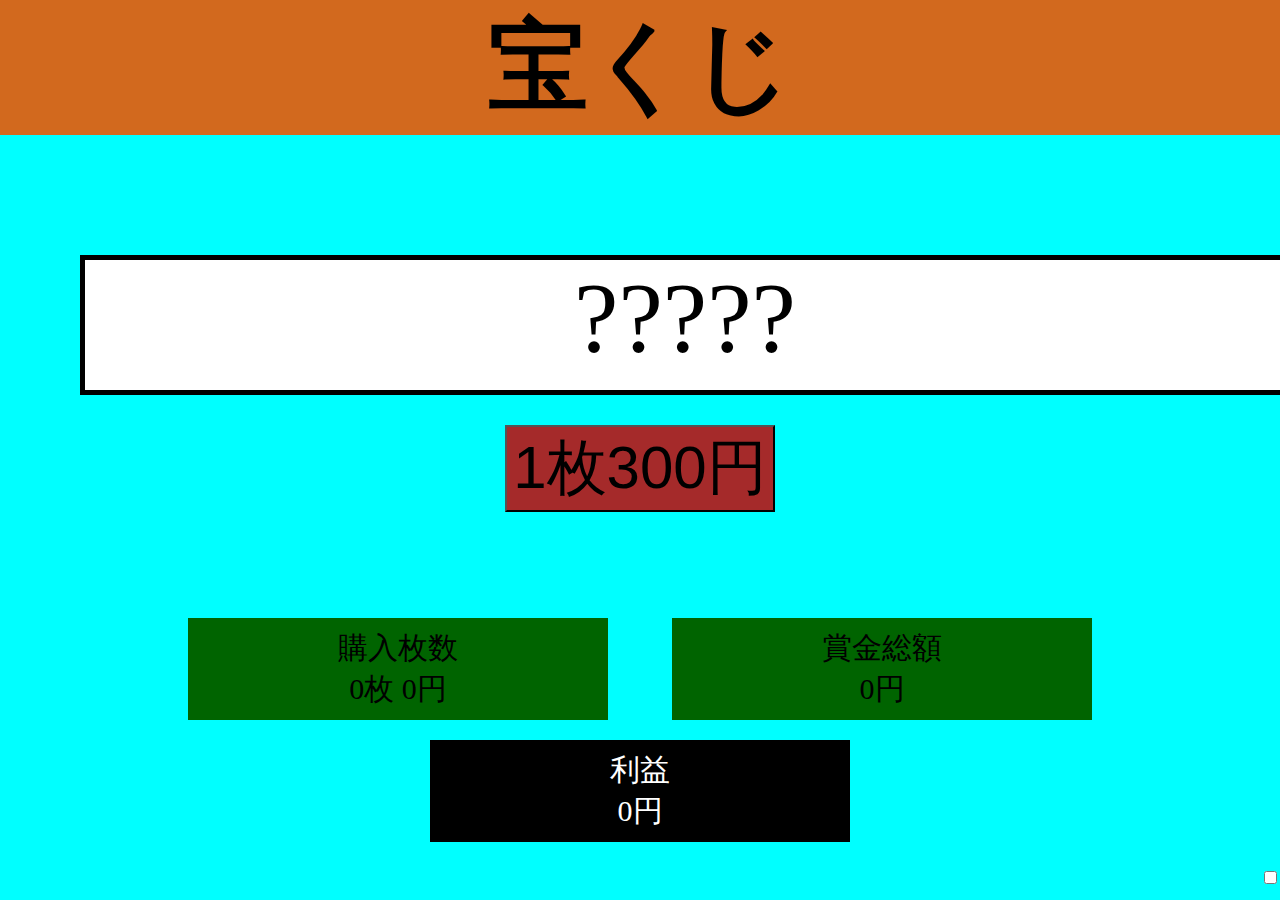
==== index.html @ 06a7a99a "Update index.html" ====
<!DOCTYPE html>
<html lang="ja">

<head>
  <meta charset="utf-8">
  <meta name="viewport" content="width=device-width, initial-scale=1, shrink-to-fit=no">
  <meta name="theme-color" content="#000000">
  <link href="style.css" rel="stylesheet" >
  <title>宝くじ</title>
</head>

<body>
    <h1>宝くじ</h1>
    <div class="lottery">
      <p id="result">?????</p>
      <button id="button">1枚300円</button>
    </div>
    <ul class="statusBox">
      <li class="status">
        <ul class="statusBox">
          <li>購入枚数</li>
          <li id="purchaseNumber">0枚 0円</li>
        </ul>
      </li>
      <li class="status">
        <ul class="statusBox">
          <li>賞金総額</li>
          <li id="totalAmount">0円</li>
        </ul>
      </li>
      <li class="finalAccount">
        <ul class="statusBox">
          <li>利益</li>
          <li id="revenue">0円</li>
        </ul>
      </li>
    </ul>
    <input type="checkbox" id="checkbox" class="checkbox">
    <!--
    <ul class="rateBox">
      <li class="rate">残り枚数: <span id="remainingCount"></span>本</li>
      <li class="rate">1当: <span id="first"></span>本(<span id="firstRatio"></span>)%</li>
      <li class="rate">前後賞: <span id="frontRear"></span>本(<span id="frontRearRatio"></span>)%</li>
      <li class="rate">組違い賞: <span id="differentSet"></span>本(<span id="differentSetRatio"></span>)%</li>
      <li class="rate">2当: <span id="second"></span>本(<span id="secondRatio"></span>)%</li>
      <li class="rate">3当: <span id="third"></span>本(<span id="thirdRatio"></span>)%</li>
      <li class="rate">4当: <span id="four"></span>本(<span id="fourRatio"></span>)%</li>
      <li class="rate">5当: <span id="five"></span>本(<span id="fiveRatio"></span>)%</li>
    </ul>
    -->
    <script type="text/javascript" src="script.js"></script>
</body>

</html>
---- style.css ----
#result {
    width: 1200px;
    height: 130px;
    font-size: 100px;
    background-color: white;
    margin: 30px auto ;
    text-align: center;
    border: 5px solid black ;
}

#button {
    font-size: 60px;
    background-color: brown;
    
}
.lottery {
    margin: 10px auto;
    padding: 80px ;
    text-align: center;
    

}
h1 {
    background-color: chocolate;
    margin: 0;
    padding: 0;
    text-align: center;
    font-size: 100px;
}
body {
    background-color: aqua;
    margin: 0;
}


.status{
    display: inline-block;
    background-color: darkgreen;
    width: 400px;
    font-size: 30px;
    padding: 10px;
    margin: 10px 30px;
    text-align: center;
}

.statusBox {
    padding-left:0;
    text-align: center;
}

li {
    list-style: none;
}

.finalAccount {
    display: inline-block;
    background-color: black;
    color: white;
    width: 400px;
    font-size: 30px;
    padding: 10px;
    margin: 10px 30px;
    text-align: center;
}
.checkbox {
    float: right;
}

.rateBox {
    text-align: center;
}
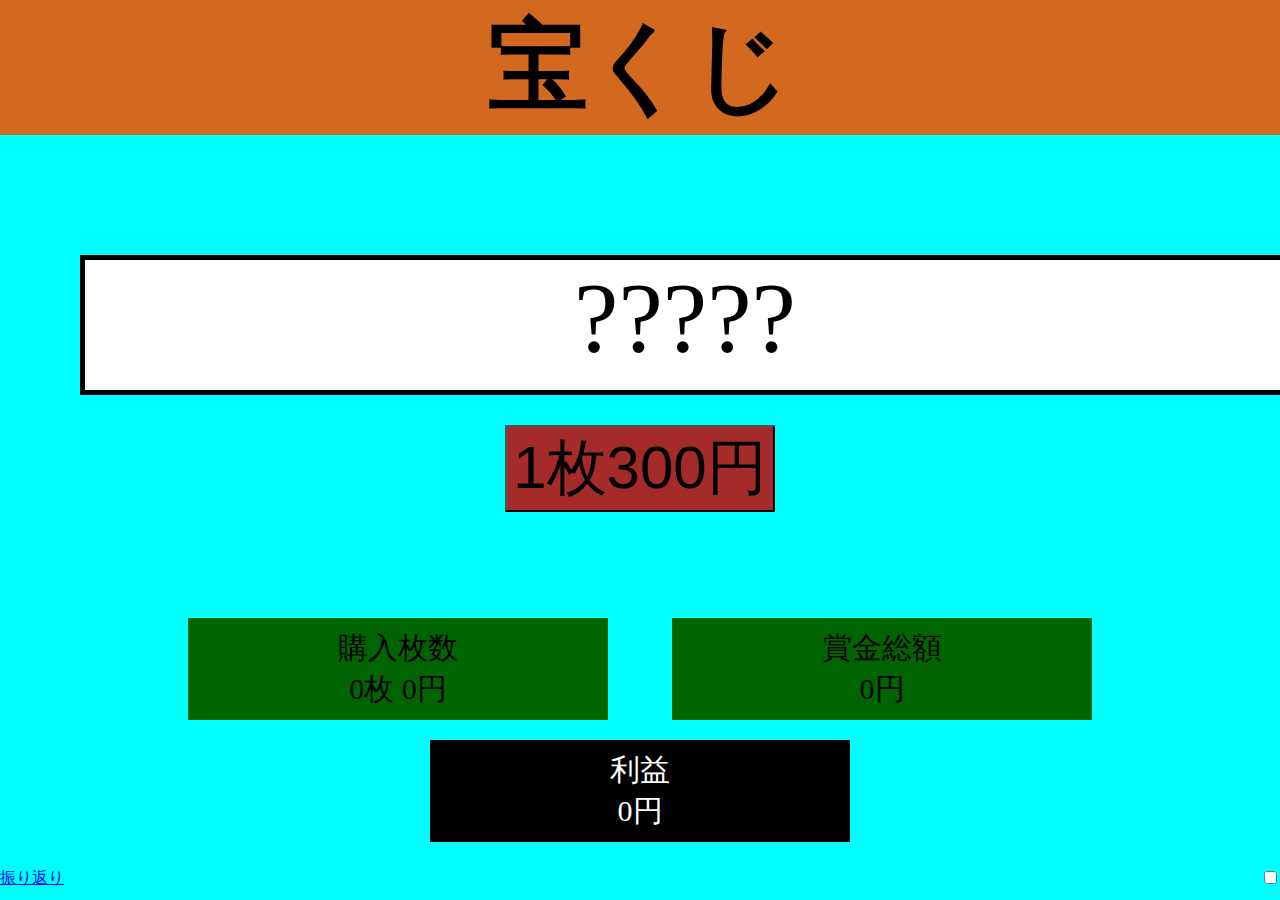
==== commit 24377b57: "Update index.html" ====
--- a/index.html
+++ b/index.html
@@ -48,6 +48,11 @@
       <li class="rate">5当: <span id="five"></span>本(<span id="fiveRatio"></span>)%</li>
     </ul>
     -->
+    <div class="link">
+      <a href="retrospective.html">振り返り</a>
+    </div>
+    
+
     <script type="text/javascript" src="script.js"></script>
 </body>
 
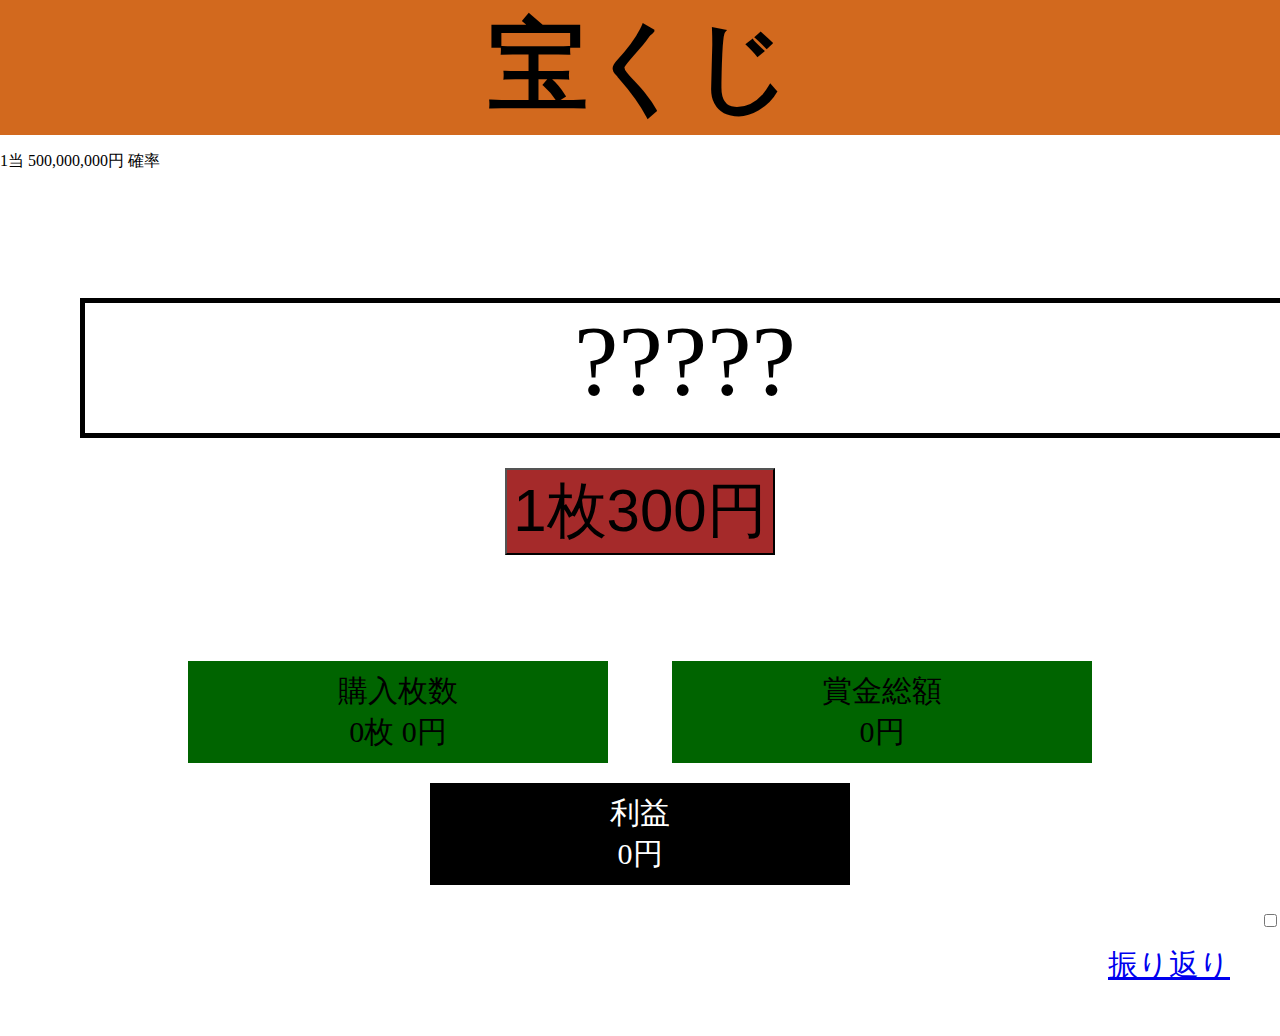
==== commit 680e9442: "Update index.html" ====
--- a/index.html
+++ b/index.html
@@ -11,6 +11,11 @@
 
 <body>
     <h1>宝くじ</h1>
+    <div class="news-banner">
+      <div class="news-banner__content">
+      <p>1当 500,000,000円 確率</p>
+      </div>
+    </div>
     <div class="lottery">
       <p id="result">?????</p>
       <button id="button">1枚300円</button>
--- a/style.css
+++ b/style.css
@@ -29,7 +29,7 @@
     font-size: 100px;
 }
 body {
-    background-color: aqua;
+    background-color: white;
     margin: 0;
 }
 
@@ -71,4 +71,11 @@
     text-align: center;
 }
 
+a {
+    font-size: 30px;
+}
 
+.link {
+    margin: 50px;
+    text-align: right;
+}
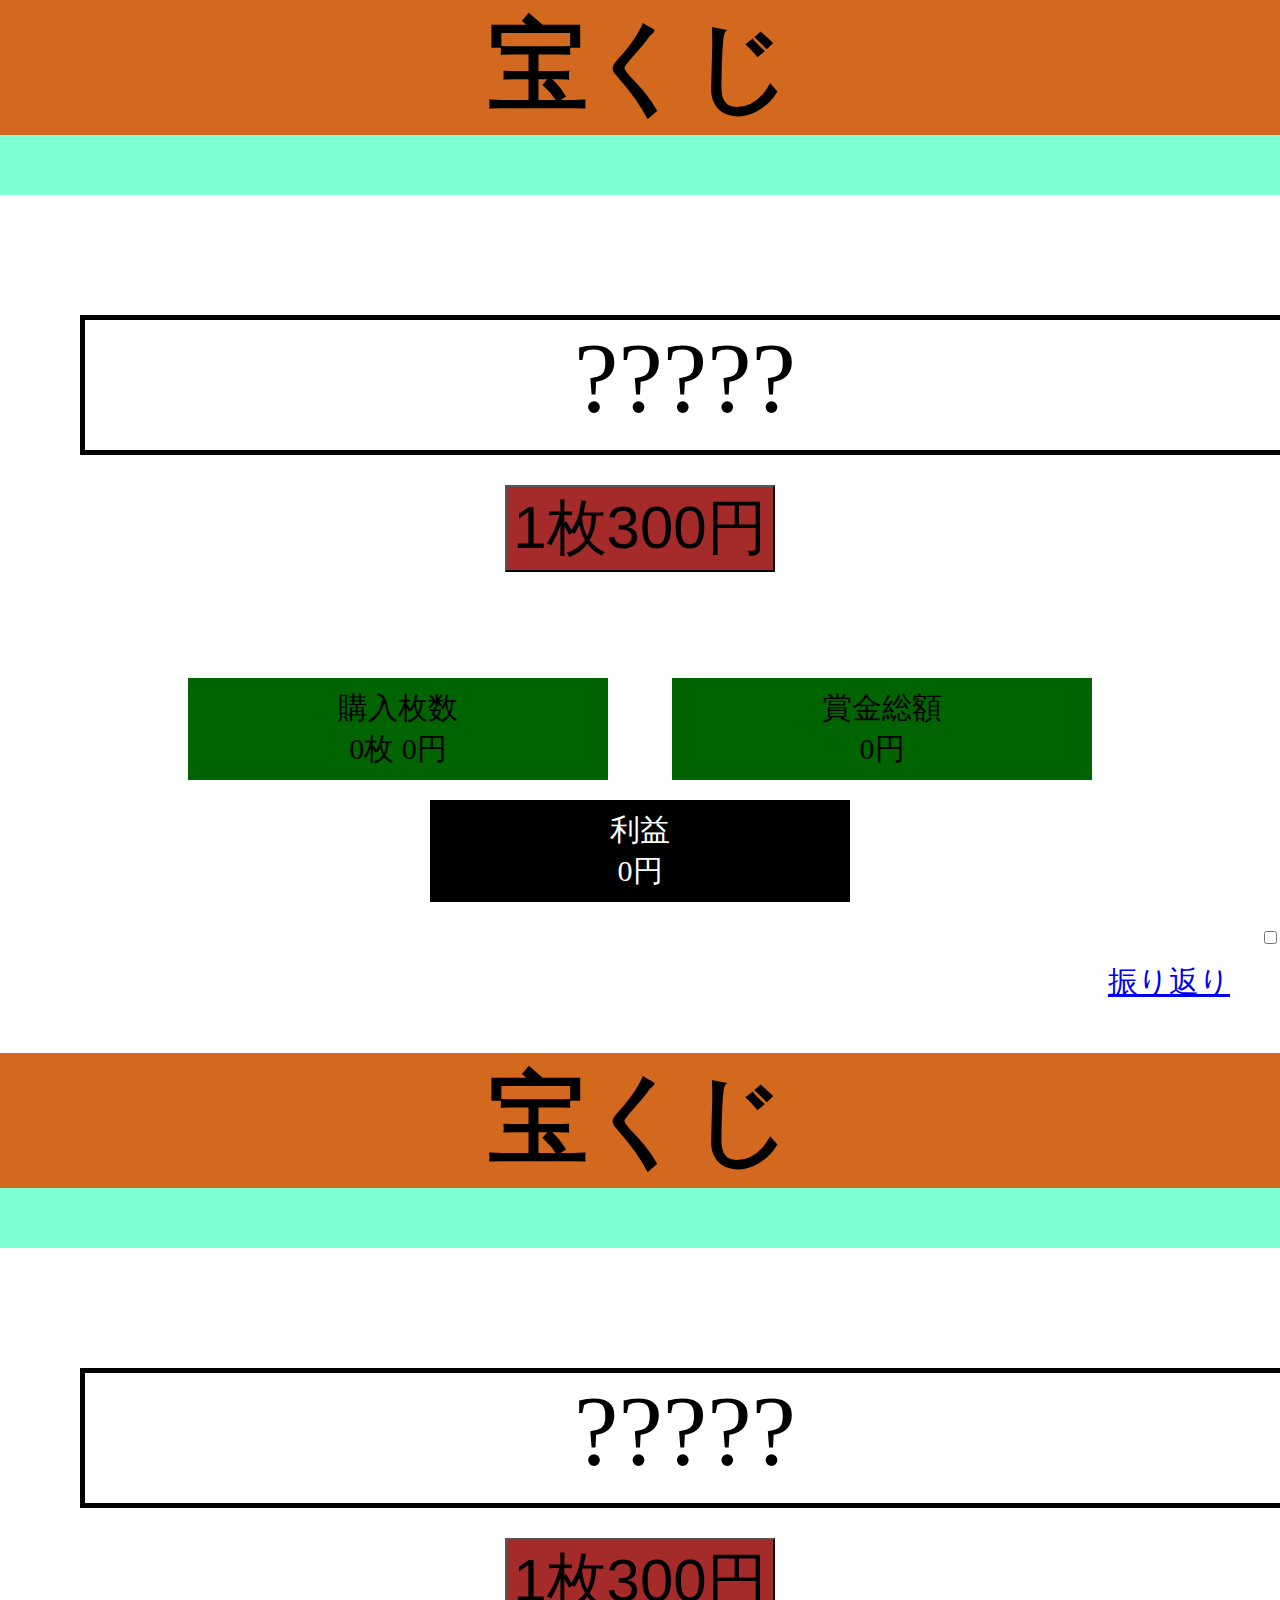
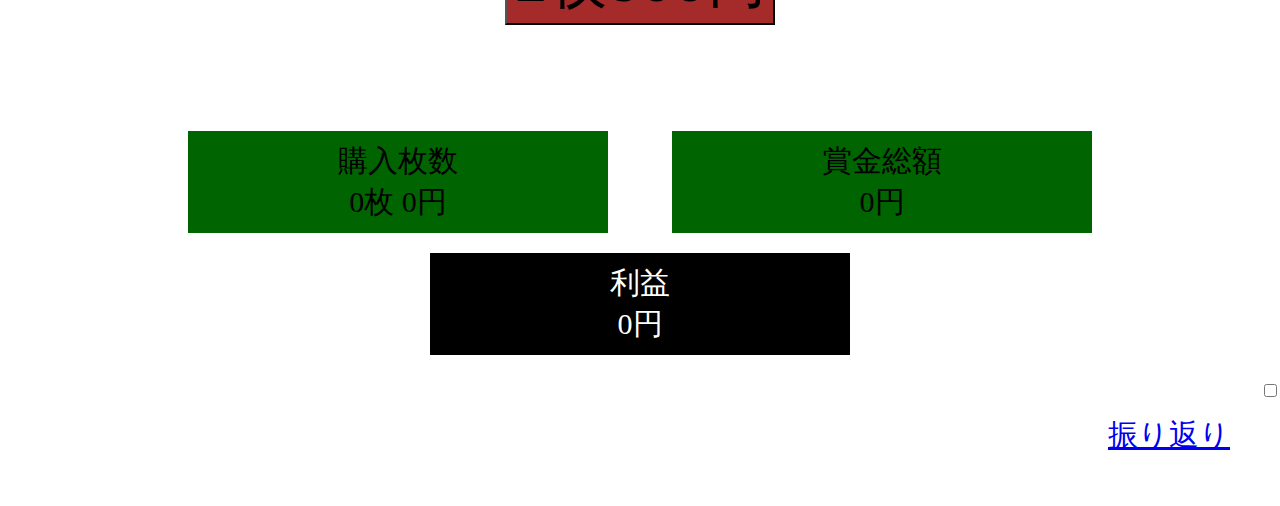
==== commit 2d949d6b: "Update index.html" ====
--- a/index.html
+++ b/index.html
@@ -8,6 +8,70 @@
   <link href="style.css" rel="stylesheet" >
   <title>宝くじ</title>
 </head>
+<!DOCTYPE html>
+<html lang="ja">
+
+<head>
+  <meta charset="utf-8">
+  <meta name="viewport" content="width=device-width, initial-scale=1, shrink-to-fit=no">
+  <meta name="theme-color" content="#000000">
+  <link href="style.css" rel="stylesheet" >
+  <title>宝くじ</title>
+</head>
+
+<body>
+    <h1>宝くじ</h1>
+    <div class="news-banner">
+      <div class="news-banner__content">
+      <p>1等 500,000,000円 　　　　　キャリーオーバー発生していません</p>
+      </div>
+    </div>
+    <div class="lottery">
+      <p id="result">?????</p>
+      <button id="button">1枚300円</button>
+    </div>
+    <ul class="statusBox">
+      <li class="status">
+        <ul class="statusBox">
+          <li>購入枚数</li>
+          <li id="purchaseNumber">0枚 0円</li>
+        </ul>
+      </li>
+      <li class="status">
+        <ul class="statusBox">
+          <li>賞金総額</li>
+          <li id="totalAmount">0円</li>
+        </ul>
+      </li>
+      <li class="finalAccount">
+        <ul class="statusBox">
+          <li>利益</li>
+          <li id="revenue">0円</li>
+        </ul>
+      </li>
+    </ul>
+    <input type="checkbox" id="checkbox" class="checkbox">
+    <!--
+    <ul class="rateBox">
+      <li class="rate">残り枚数: <span id="remainingCount"></span>本</li>
+      <li class="rate">1等: <span id="first"></span>本(<span id="firstRatio"></span>)%</li>
+      <li class="rate">前後賞: <span id="frontRear"></span>本(<span id="frontRearRatio"></span>)%</li>
+      <li class="rate">組違い賞: <span id="differentSet"></span>本(<span id="differentSetRatio"></span>)%</li>
+      <li class="rate">2等: <span id="second"></span>本(<span id="secondRatio"></span>)%</li>
+      <li class="rate">3等: <span id="third"></span>本(<span id="thirdRatio"></span>)%</li>
+      <li class="rate">4等: <span id="four"></span>本(<span id="fourRatio"></span>)%</li>
+      <li class="rate">5等: <span id="five"></span>本(<span id="fiveRatio"></span>)%</li>
+    </ul>
+    -->
+    <div class="link">
+      <a href="retrospective.html">振り返り</a>
+    </div>
+    
+
+    <script type="text/javascript" src="script.js"></script>
+</body>
+
+</html>
 
 <body>
     <h1>宝くじ</h1>
--- a/style.css
+++ b/style.css
@@ -79,3 +79,41 @@
     margin: 50px;
     text-align: right;
 }
+
+/* バナー本体 */
+.news-banner {
+    display: block;
+    height: 60px;
+    width: 100%;
+    background-color:aquamarine;
+    overflow: hidden;
+}
+
+
+/* バナー内コンテンツ */
+.news-banner__content {
+    display: inline-block;
+    color: black;
+    line-height: 30px;
+    padding-left: 100%;
+    white-space: nowrap;
+    font-size: 30px;
+    animation: animate-banner 20s linear infinite;
+}
+.news-banner__content p {
+    margin: 15px 0;
+}
+/* バナー内の要素をすべて選択 */
+.news-banner__content > * {
+    display: inline-block;
+}
+
+/* 横にスクロールさせるアニメーション */
+@keyframes animate-banner {
+    0% {
+      transform: translateX(0);
+    }
+    100% {
+      transform: translateX(-100%);
+    }
+  }
--- a/style.css
+++ b/style.css
@@ -79,3 +79,41 @@
     margin: 50px;
     text-align: right;
 }
+
+/* バナー本体 */
+.news-banner {
+    display: block;
+    height: 60px;
+    width: 100%;
+    background-color:aquamarine;
+    overflow: hidden;
+}
+
+
+/* バナー内コンテンツ */
+.news-banner__content {
+    display: inline-block;
+    color: black;
+    line-height: 30px;
+    padding-left: 100%;
+    white-space: nowrap;
+    font-size: 30px;
+    animation: animate-banner 20s linear infinite;
+}
+.news-banner__content p {
+    margin: 15px 0;
+}
+/* バナー内の要素をすべて選択 */
+.news-banner__content > * {
+    display: inline-block;
+}
+
+/* 横にスクロールさせるアニメーション */
+@keyframes animate-banner {
+    0% {
+      transform: translateX(0);
+    }
+    100% {
+      transform: translateX(-100%);
+    }
+  }
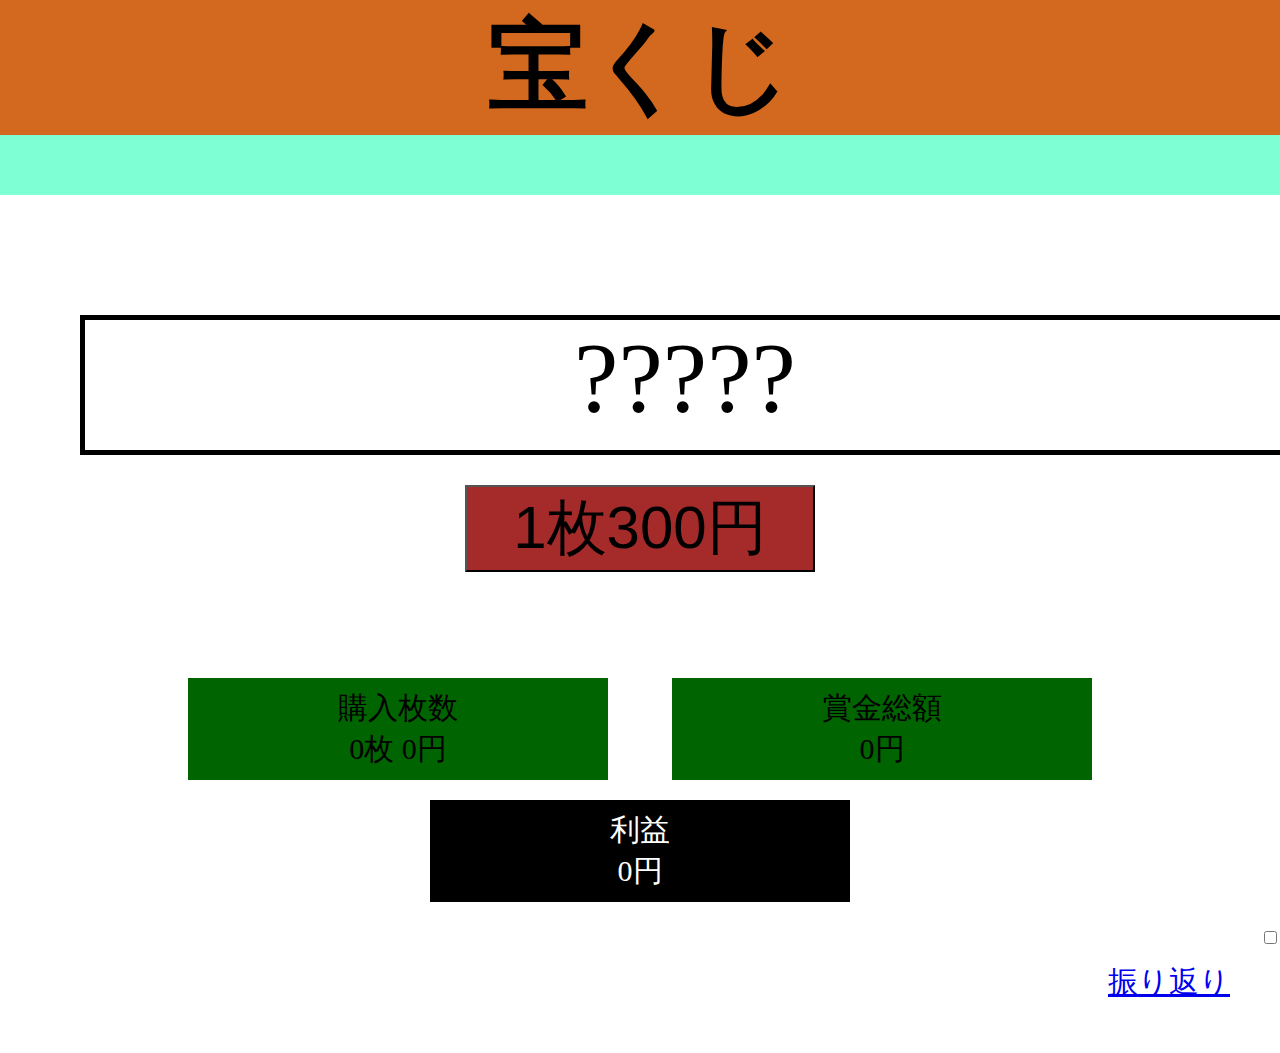
==== commit ea8f4666: "Update index.html" ====
--- a/index.html
+++ b/index.html
@@ -1,13 +1,3 @@
-<!DOCTYPE html>
-<html lang="ja">
-
-<head>
-  <meta charset="utf-8">
-  <meta name="viewport" content="width=device-width, initial-scale=1, shrink-to-fit=no">
-  <meta name="theme-color" content="#000000">
-  <link href="style.css" rel="stylesheet" >
-  <title>宝くじ</title>
-</head>
 <!DOCTYPE html>
 <html lang="ja">
 
@@ -72,57 +62,3 @@
 </body>
 
 </html>
-
-<body>
-    <h1>宝くじ</h1>
-    <div class="news-banner">
-      <div class="news-banner__content">
-      <p>1当 500,000,000円 確率</p>
-      </div>
-    </div>
-    <div class="lottery">
-      <p id="result">?????</p>
-      <button id="button">1枚300円</button>
-    </div>
-    <ul class="statusBox">
-      <li class="status">
-        <ul class="statusBox">
-          <li>購入枚数</li>
-          <li id="purchaseNumber">0枚 0円</li>
-        </ul>
-      </li>
-      <li class="status">
-        <ul class="statusBox">
-          <li>賞金総額</li>
-          <li id="totalAmount">0円</li>
-        </ul>
-      </li>
-      <li class="finalAccount">
-        <ul class="statusBox">
-          <li>利益</li>
-          <li id="revenue">0円</li>
-        </ul>
-      </li>
-    </ul>
-    <input type="checkbox" id="checkbox" class="checkbox">
-    <!--
-    <ul class="rateBox">
-      <li class="rate">残り枚数: <span id="remainingCount"></span>本</li>
-      <li class="rate">1当: <span id="first"></span>本(<span id="firstRatio"></span>)%</li>
-      <li class="rate">前後賞: <span id="frontRear"></span>本(<span id="frontRearRatio"></span>)%</li>
-      <li class="rate">組違い賞: <span id="differentSet"></span>本(<span id="differentSetRatio"></span>)%</li>
-      <li class="rate">2当: <span id="second"></span>本(<span id="secondRatio"></span>)%</li>
-      <li class="rate">3当: <span id="third"></span>本(<span id="thirdRatio"></span>)%</li>
-      <li class="rate">4当: <span id="four"></span>本(<span id="fourRatio"></span>)%</li>
-      <li class="rate">5当: <span id="five"></span>本(<span id="fiveRatio"></span>)%</li>
-    </ul>
-    -->
-    <div class="link">
-      <a href="retrospective.html">振り返り</a>
-    </div>
-    
-
-    <script type="text/javascript" src="script.js"></script>
-</body>
-
-</html>
--- a/style.css
+++ b/style.css
@@ -7,11 +7,14 @@
     margin: 30px auto ;
     text-align: center;
     border: 5px solid black ;
+    transition: 0.5s ease-in-out
 }
 
 #button {
     font-size: 60px;
     background-color: brown;
+    cursor: pointer;
+    width: 350px;
     
 }
 .lottery {
@@ -117,3 +120,25 @@
       transform: translateX(-100%);
     }
   }
+
+  
+@keyframes spin {
+    0% {
+        transform: rotate(0deg);
+    }
+    100% {
+        transform: rotate(360deg);
+    }
+}
+
+.loading {
+    width: 40px;
+    height: 40px;
+    border-radius: 50%;
+    border: 0.5rem solid black;
+    border-top-color: white;
+    animation: spin 1s infinite linear;
+    margin: 30px auto;
+
+}
+
